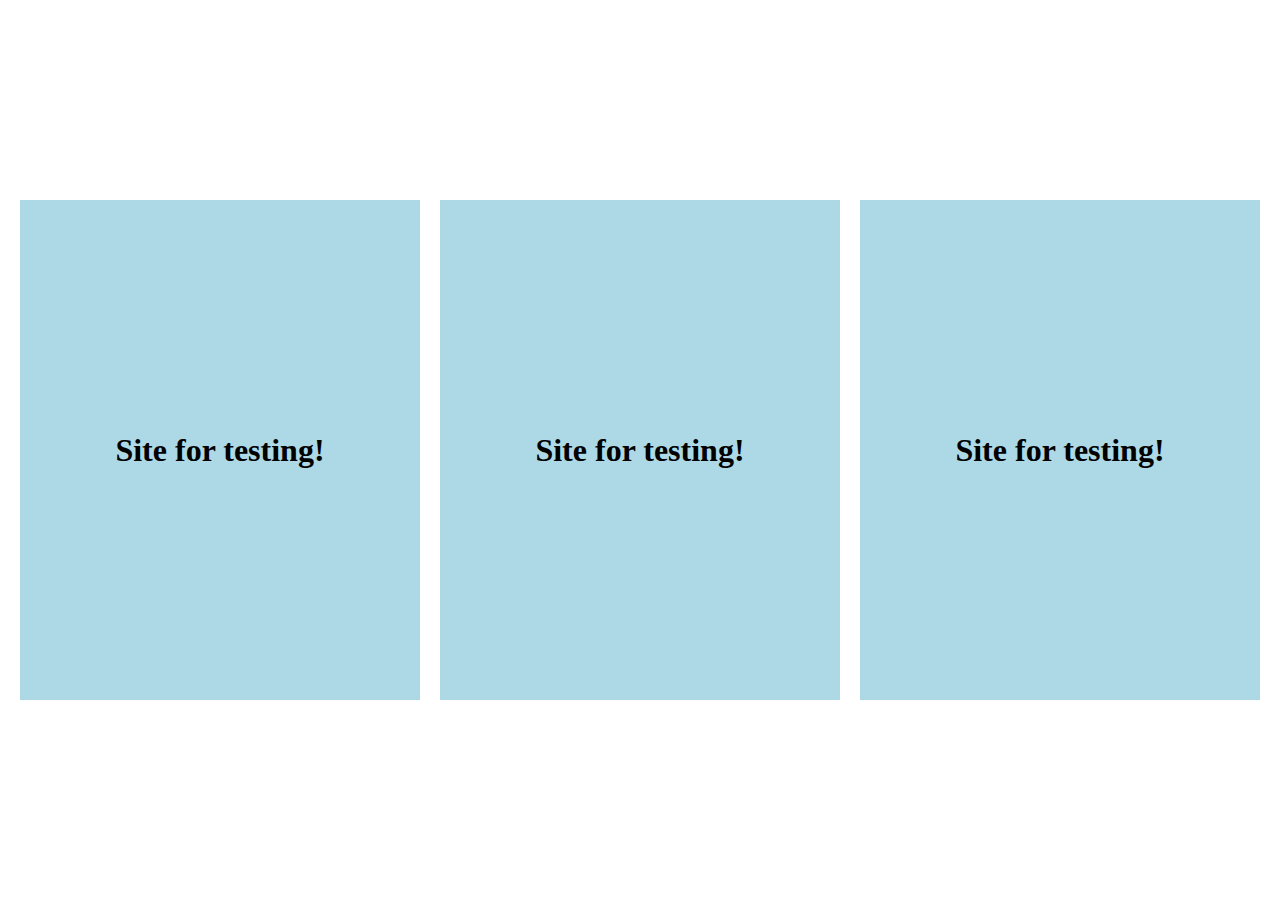
==== testing/index.html @ 226077ff "Basic structure for testing" ====
<!DOCTYPE html>
<html lang="en">
<head>
    <meta charset="UTF-8">
    <meta name="viewport" content="width=device-width, initial-scale=1.0">
    <title>Document</title>
    <link rel="stylesheet" href="style.css">
</head>
<body>
    <div class="site">
        <div class="one">
            <h1>Site for testing!</h1>
        </div>
        <div class="two">
            <h1>Site for testing!</h1>
        </div>
        <div class="three">
            <h1>Site for testing!</h1>
        </div>
    </div>
</body>
</html>
---- testing/style.css ----
body {
    box-sizing: border-box;
    padding: 0px;
    margin: 0px 20px;
}

.site {
    height: 100vh;
    width: 100%;
    display: flex;
    justify-content: center;
    align-items: center;
    gap: 20px;
    padding: 0px;
    margin: 0px;
}

.one, .two, .three {
    width: 500px;
    height: 500px;
    background-color: lightblue;
    display: flex;
    justify-content: center;
    align-items: center;
    flex-grow: 1;
}
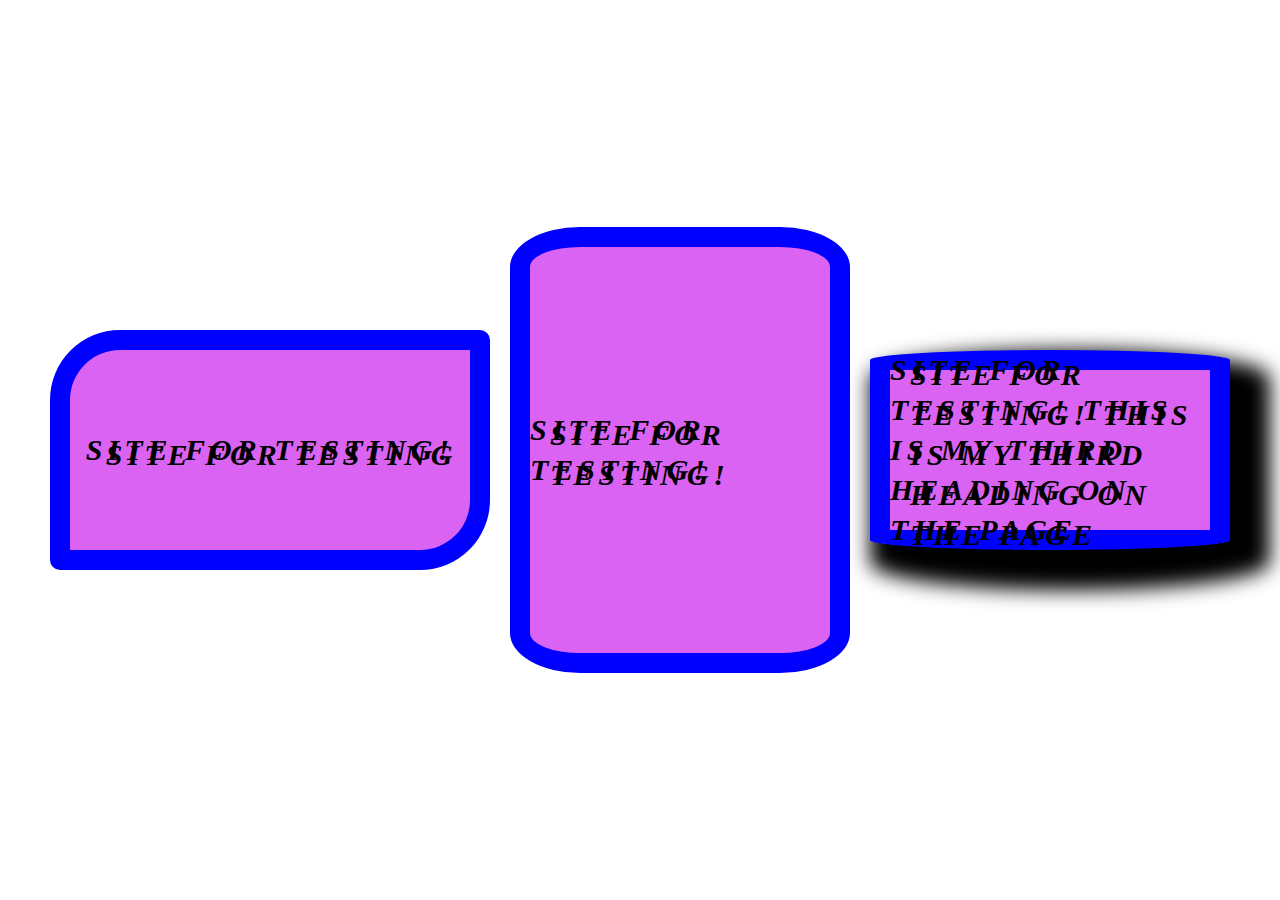
==== commit 31bff5d1: "I played with different css properties" ====
--- a/testing/index.html
+++ b/testing/index.html
@@ -5,6 +5,9 @@
     <meta name="viewport" content="width=device-width, initial-scale=1.0">
     <title>Document</title>
     <link rel="stylesheet" href="style.css">
+    <link rel="preconnect" href="https://fonts.googleapis.com">
+    <link rel="preconnect" href="https://fonts.gstatic.com" crossorigin>
+    <link href="https://fonts.googleapis.com/css2?family=Sixtyfour+Convergence&display=swap" rel="stylesheet">
 </head>
 <body>
     <div class="site">
@@ -15,7 +18,7 @@
             <h1>Site for testing!</h1>
         </div>
         <div class="three">
-            <h1>Site for testing!</h1>
+            <h1>Site for testing! This is my third heading on the page</h1>
         </div>
     </div>
 </body>
--- a/testing/style.css
+++ b/testing/style.css
@@ -2,6 +2,7 @@
     box-sizing: border-box;
     padding: 0px;
     margin: 0px 20px;
+    font-size: 15px;
 }
 
 .site {
@@ -16,12 +17,43 @@
 }
 
 .one, .two, .three {
-    width: 500px;
-    height: 500px;
-    background-color: lightblue;
+    background-color: rgb(219, 99, 243);
     display: flex;
     justify-content: center;
     align-items: center;
-    flex-grow: 1;
 }
 
+.one {
+    width: 400px;
+    height: 200px;
+    border: 20px solid blue;
+    border-radius: 70px 10px;
+}
+
+.two {
+    width: 20em;
+    height: calc(10em + 20vw) ;
+    border: 20px solid blue;
+    border-radius: 70px / 40px;
+    opacity: 100%;
+}
+
+.three {
+    width: 20rem;
+    height: 10rem;
+    border: 20px solid blue;
+    border-radius: 20vh / 10px;
+    box-shadow: 20px 20px 20px 20px;
+}
+
+h1 {
+    
+    font-weight: bold;
+    font-style: italic;
+    letter-spacing: 5px;
+    line-height: 40px;
+    text-transform: uppercase;
+    text-shadow: 20px 5px;
+    overflow: scroll;
+ }
+
